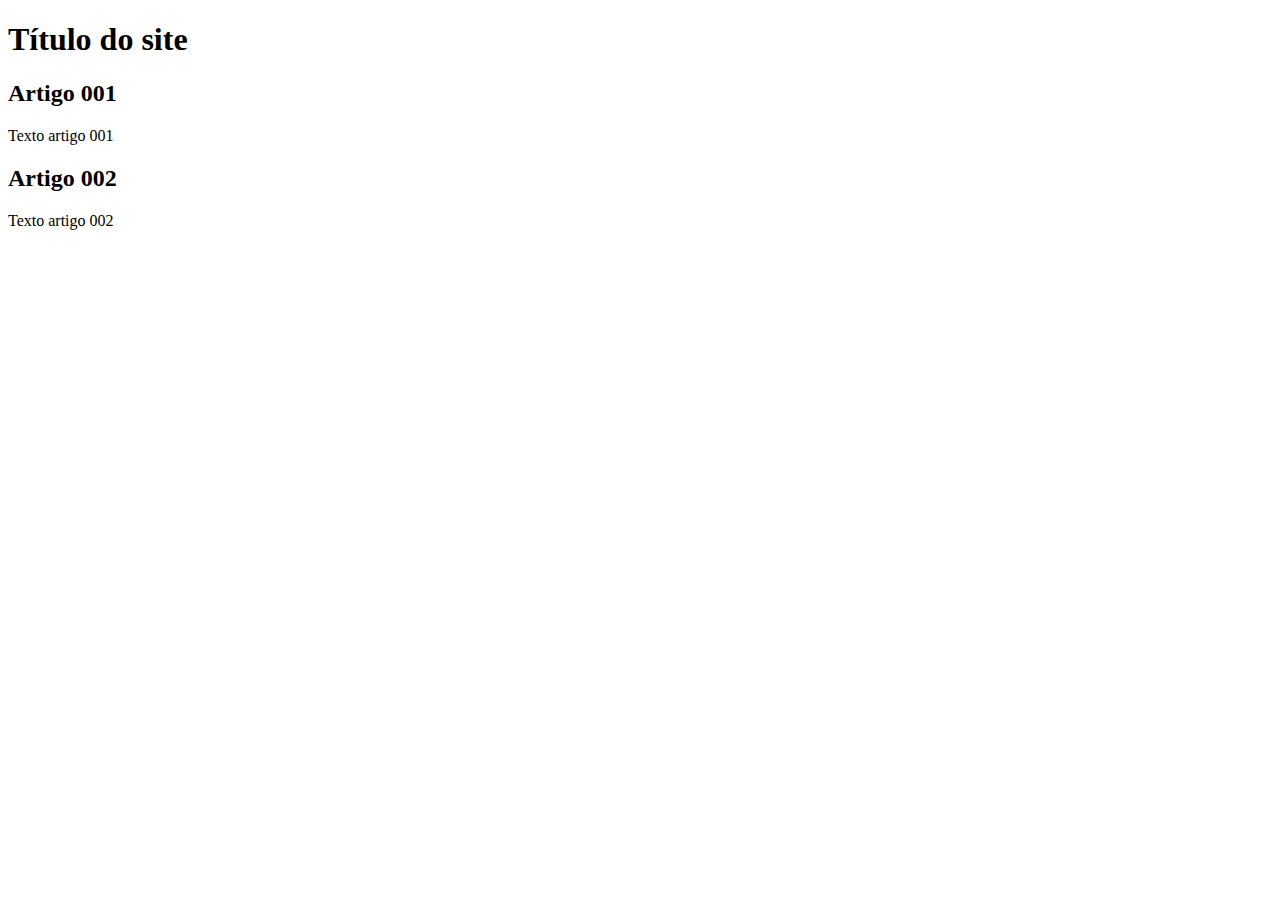
==== index.html @ 200820af "Cria index" ====
<!DOCTYPE html>
<html lang="pt-br">
<head>
    <meta charset="UTF-8">
    <meta http-equiv="X-UA-Compatible" content="IE=edge">
    <meta name="viewport" content="width=device-width, initial-scale=1.0">
    <title>Título do site</title>
</head>
<body>

    <main>
        <header>
            <h1>Título do site</h1>
        </header>
        <article>
            <h2>Artigo 001</h2>
            <p>Texto artigo 001</p>
        </article>
        <article>
            <h2>Artigo 002</h2>
            <p>Texto artigo 002</p>
        </article>
    </main>
    
</body>
</html>
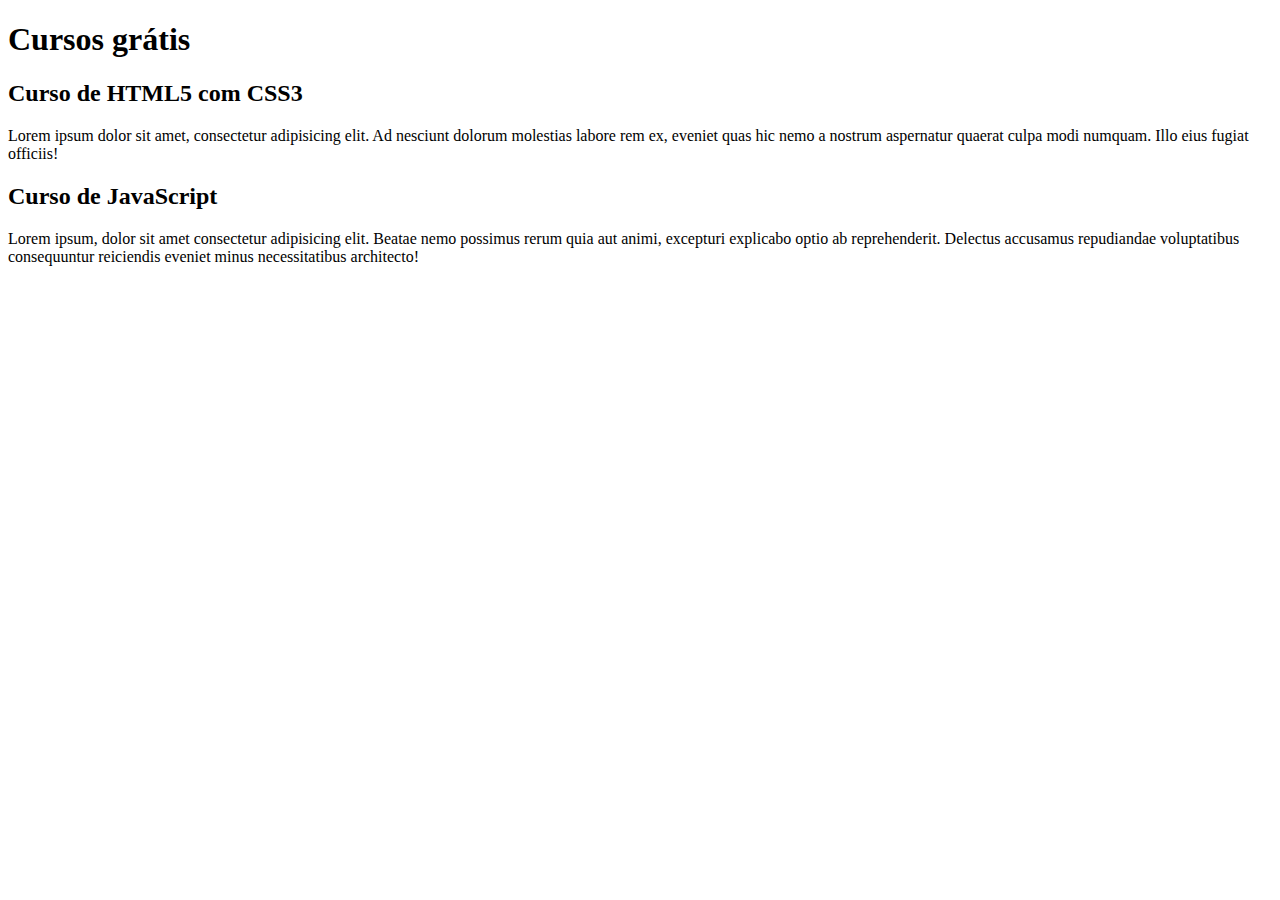
==== commit c8b0eaff: "Adiciona conteúdo a página" ====
--- a/index.html
+++ b/index.html
@@ -10,15 +10,15 @@
 
     <main>
         <header>
-            <h1>Título do site</h1>
+            <h1>Cursos grátis</h1>
         </header>
         <article>
-            <h2>Artigo 001</h2>
-            <p>Texto artigo 001</p>
+            <h2>Curso de HTML5 com CSS3</h2>
+            <p>Lorem ipsum dolor sit amet, consectetur adipisicing elit. Ad nesciunt dolorum molestias labore rem ex, eveniet quas hic nemo a nostrum aspernatur quaerat culpa modi numquam. Illo eius fugiat officiis!</p>
         </article>
         <article>
-            <h2>Artigo 002</h2>
-            <p>Texto artigo 002</p>
+            <h2>Curso de JavaScript</h2>
+            <p>Lorem ipsum, dolor sit amet consectetur adipisicing elit. Beatae nemo possimus rerum quia aut animi, excepturi explicabo optio ab reprehenderit. Delectus accusamus repudiandae voluptatibus consequuntur reiciendis eveniet minus necessitatibus architecto!</p>
         </article>
     </main>
     
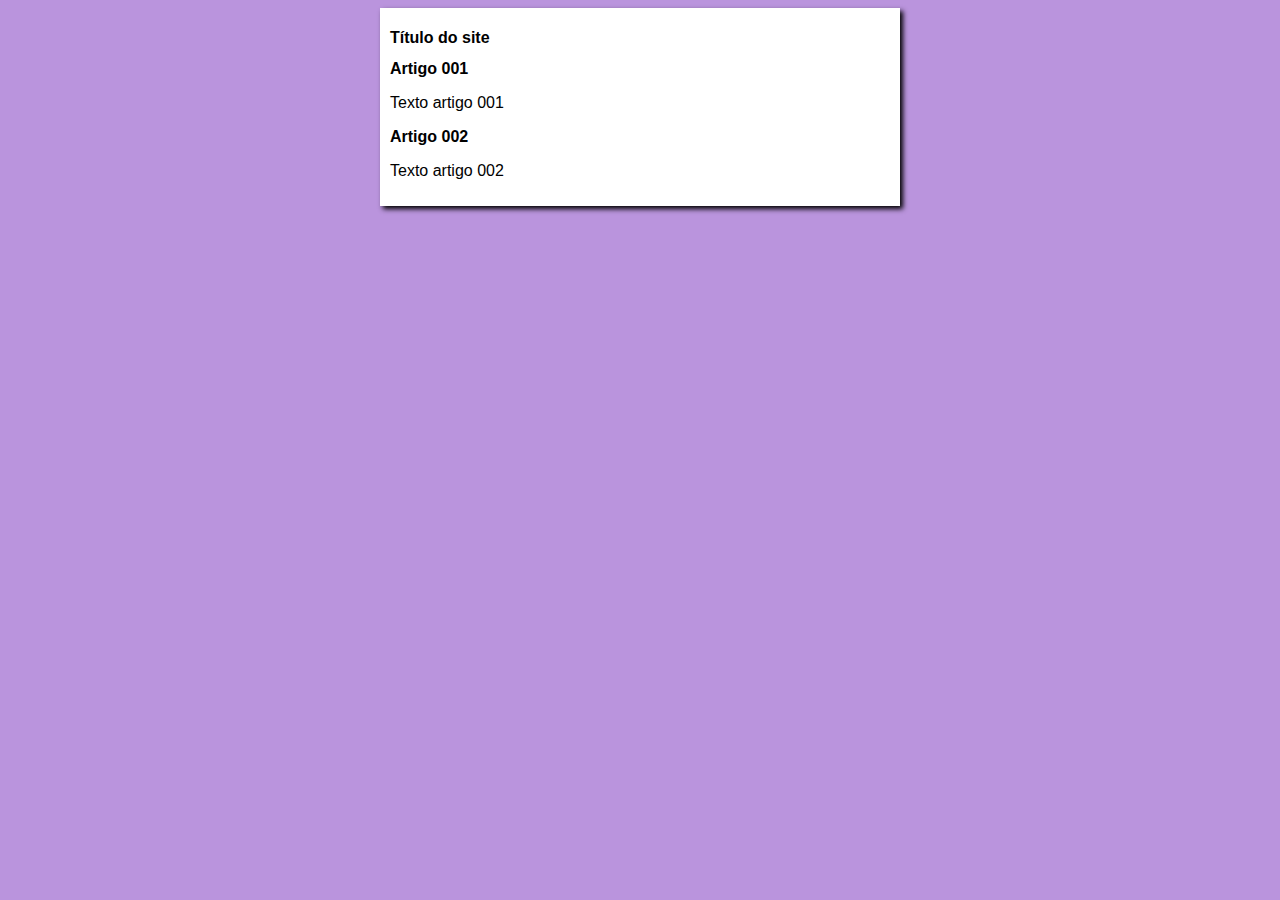
==== commit 5263282c: "Cria design da página" ====
--- a/index.html
+++ b/index.html
@@ -4,21 +4,22 @@
     <meta charset="UTF-8">
     <meta http-equiv="X-UA-Compatible" content="IE=edge">
     <meta name="viewport" content="width=device-width, initial-scale=1.0">
+    <link rel="stylesheet" href="estilos/style.css">
     <title>Título do site</title>
 </head>
 <body>
 
     <main>
         <header>
-            <h1>Cursos grátis</h1>
+            <h1>Título do site</h1>
         </header>
         <article>
-            <h2>Curso de HTML5 com CSS3</h2>
-            <p>Lorem ipsum dolor sit amet, consectetur adipisicing elit. Ad nesciunt dolorum molestias labore rem ex, eveniet quas hic nemo a nostrum aspernatur quaerat culpa modi numquam. Illo eius fugiat officiis!</p>
+            <h2>Artigo 001</h2>
+            <p>Texto artigo 001</p>
         </article>
         <article>
-            <h2>Curso de JavaScript</h2>
-            <p>Lorem ipsum, dolor sit amet consectetur adipisicing elit. Beatae nemo possimus rerum quia aut animi, excepturi explicabo optio ab reprehenderit. Delectus accusamus repudiandae voluptatibus consequuntur reiciendis eveniet minus necessitatibus architecto!</p>
+            <h2>Artigo 002</h2>
+            <p>Texto artigo 002</p>
         </article>
     </main>
     
--- a/estilos/style.css
+++ b/estilos/style.css
@@ -0,0 +1,16 @@
+*{
+    font-family: Arial, Helvetica, sans-serif;
+    font-size: 16px;
+}
+
+body{
+    background-color: rgb(186, 148, 221);
+}
+
+main{
+    background-color: white;
+    width: 500px;
+    margin: auto;
+    padding: 10px;
+    box-shadow: 3px 3px 5px rgba(0, 0, 0.473);
+}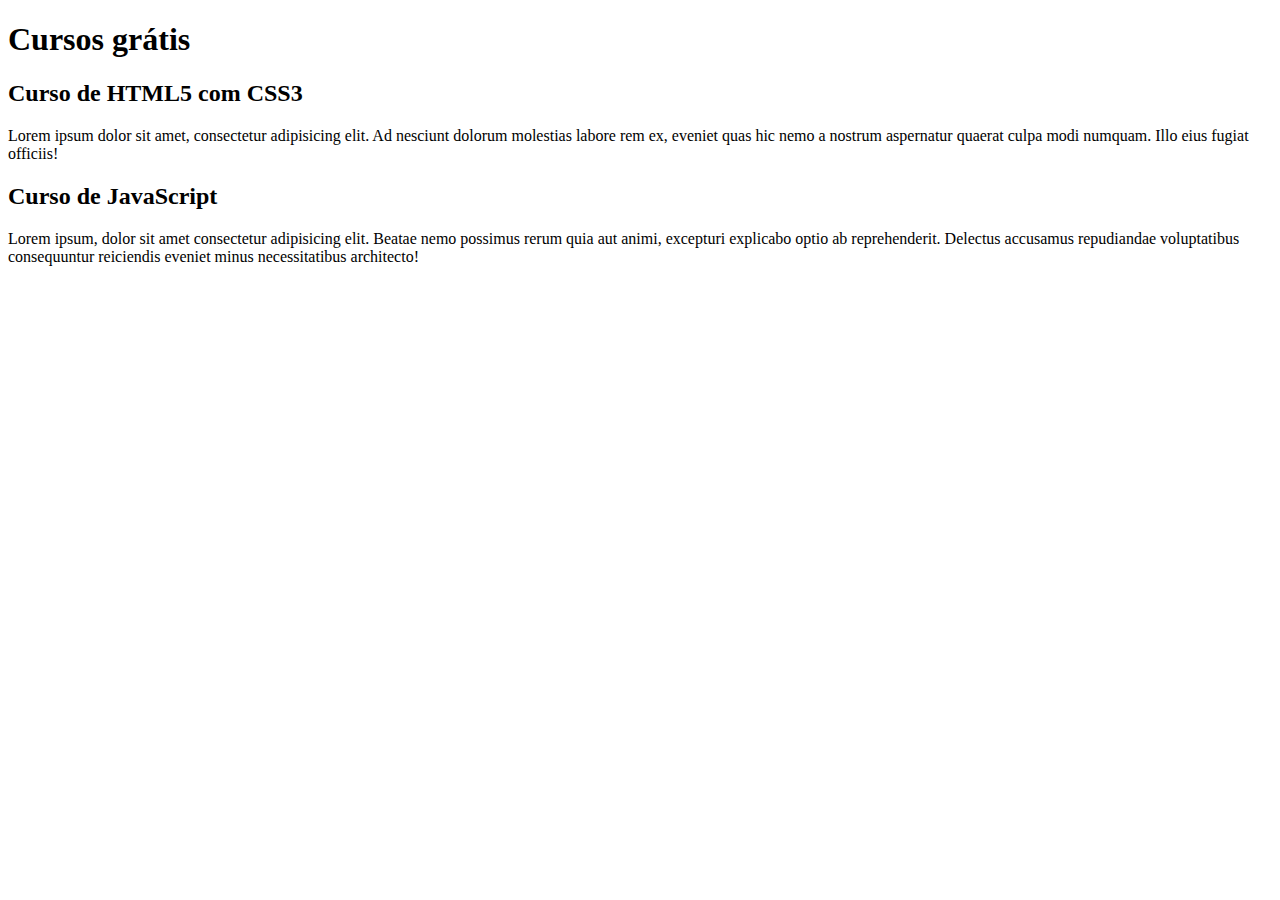
==== commit 70ab1e18: "Adiciona o título do site" ====
--- a/index.html
+++ b/index.html
@@ -4,22 +4,21 @@
     <meta charset="UTF-8">
     <meta http-equiv="X-UA-Compatible" content="IE=edge">
     <meta name="viewport" content="width=device-width, initial-scale=1.0">
-    <link rel="stylesheet" href="estilos/style.css">
-    <title>Título do site</title>
+    <title>Site CursoeVídeo</title>
 </head>
 <body>
 
     <main>
         <header>
-            <h1>Título do site</h1>
+            <h1>Cursos grátis</h1>
         </header>
         <article>
-            <h2>Artigo 001</h2>
-            <p>Texto artigo 001</p>
+            <h2>Curso de HTML5 com CSS3</h2>
+            <p>Lorem ipsum dolor sit amet, consectetur adipisicing elit. Ad nesciunt dolorum molestias labore rem ex, eveniet quas hic nemo a nostrum aspernatur quaerat culpa modi numquam. Illo eius fugiat officiis!</p>
         </article>
         <article>
-            <h2>Artigo 002</h2>
-            <p>Texto artigo 002</p>
+            <h2>Curso de JavaScript</h2>
+            <p>Lorem ipsum, dolor sit amet consectetur adipisicing elit. Beatae nemo possimus rerum quia aut animi, excepturi explicabo optio ab reprehenderit. Delectus accusamus repudiandae voluptatibus consequuntur reiciendis eveniet minus necessitatibus architecto!</p>
         </article>
     </main>
     
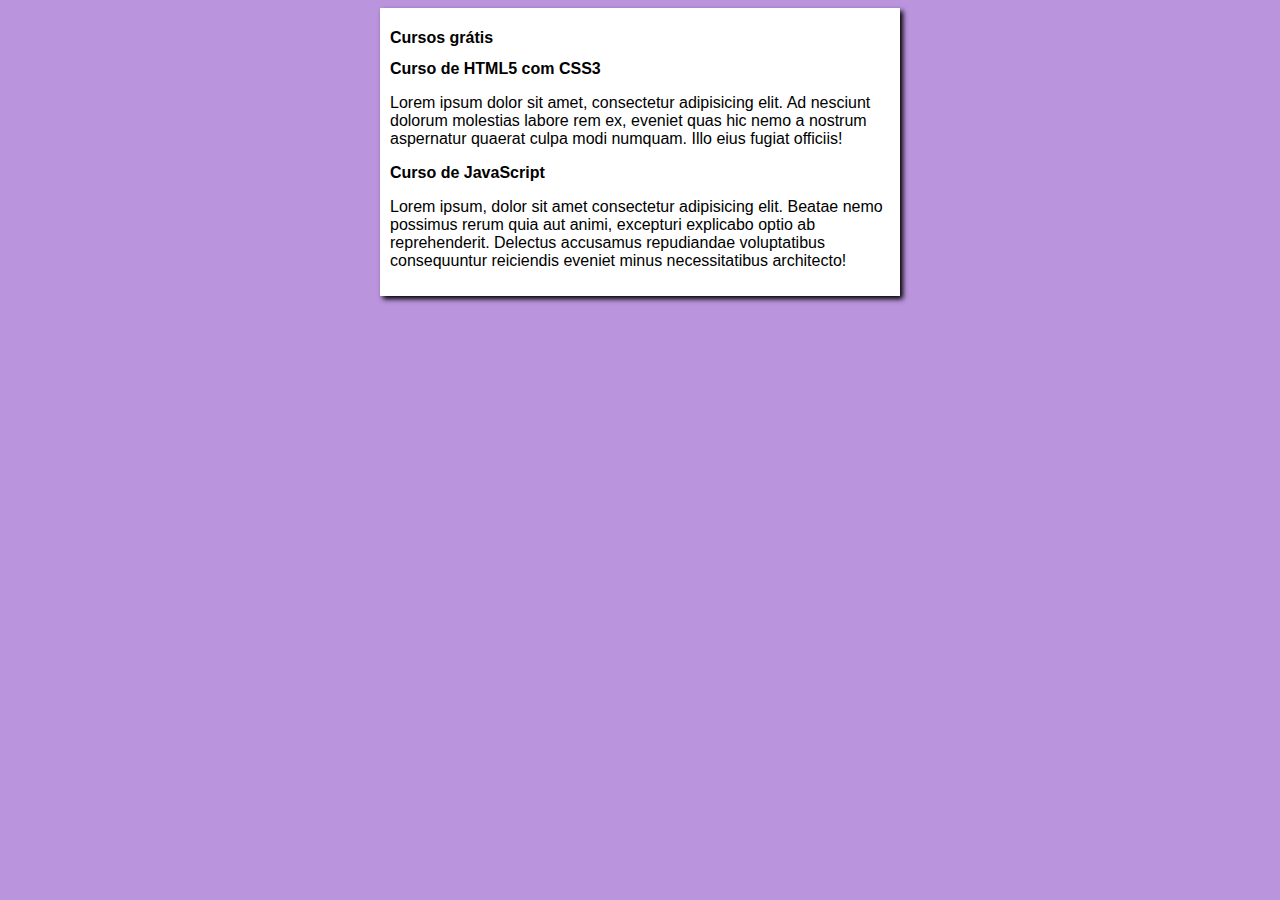
==== commit a84795d9: "Merge branch 'design' into main" ====
--- a/index.html
+++ b/index.html
@@ -4,7 +4,8 @@
     <meta charset="UTF-8">
     <meta http-equiv="X-UA-Compatible" content="IE=edge">
     <meta name="viewport" content="width=device-width, initial-scale=1.0">
-    <title>Site CursoeVídeo</title>
+    <link rel="stylesheet" href="estilos/style.css">
+    <title>Título do site</title>
 </head>
 <body>
 
--- a/estilos/style.css
+++ b/estilos/style.css
@@ -0,0 +1,16 @@
+*{
+    font-family: Arial, Helvetica, sans-serif;
+    font-size: 16px;
+}
+
+body{
+    background-color: rgb(186, 148, 221);
+}
+
+main{
+    background-color: white;
+    width: 500px;
+    margin: auto;
+    padding: 10px;
+    box-shadow: 3px 3px 5px rgba(0, 0, 0.473);
+}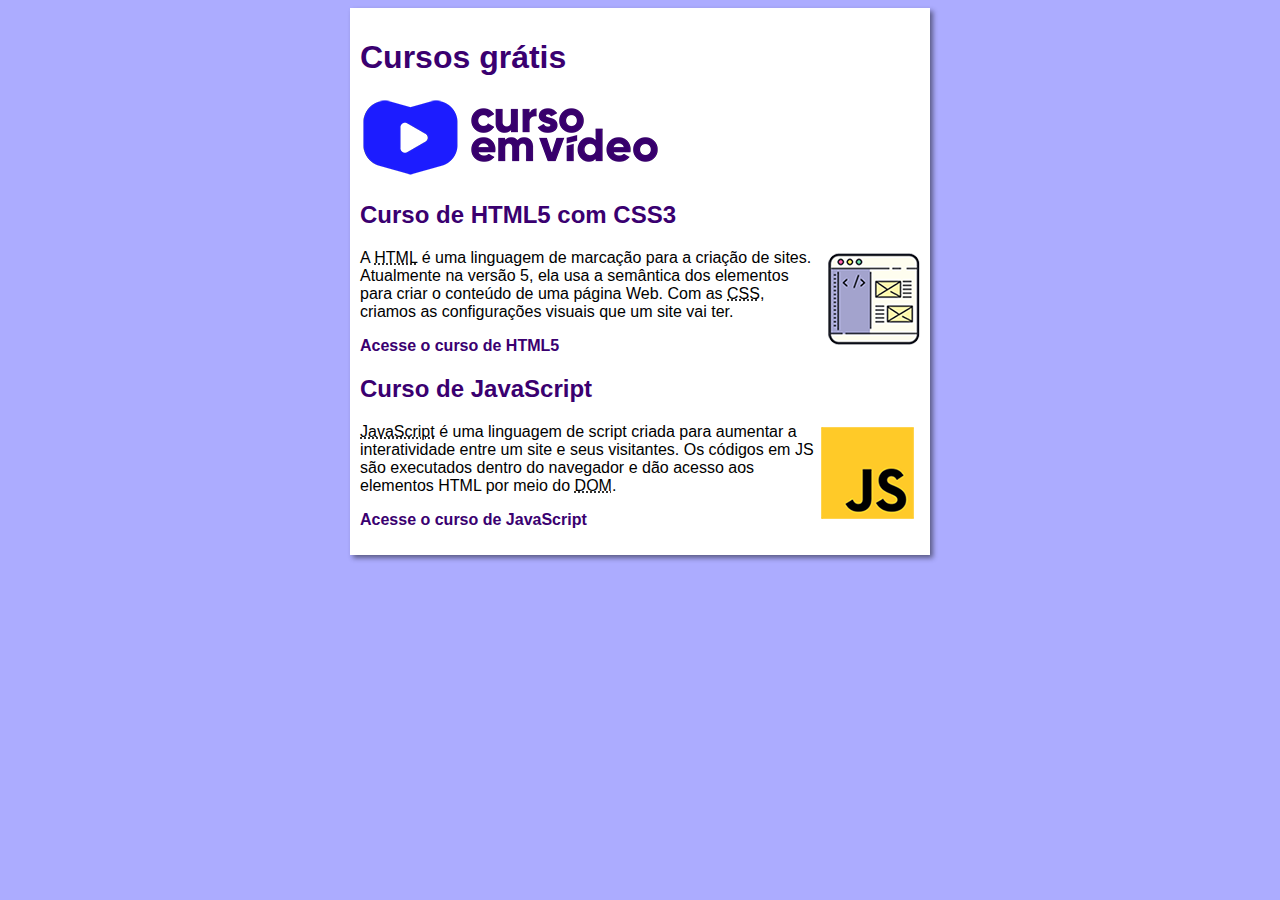
==== commit f007c917: "Update" ====
--- a/index.html
+++ b/index.html
@@ -12,14 +12,19 @@
     <main>
         <header>
             <h1>Cursos grátis</h1>
+            <img src="imagens/curso-em-video-cor.png" alt="Curso em Vídeo">
         </header>
         <article>
             <h2>Curso de HTML5 com CSS3</h2>
-            <p>Lorem ipsum dolor sit amet, consectetur adipisicing elit. Ad nesciunt dolorum molestias labore rem ex, eveniet quas hic nemo a nostrum aspernatur quaerat culpa modi numquam. Illo eius fugiat officiis!</p>
+            <img class="lado" src="imagens/curso-html-css.png" alt="Curso HTML">
+            <p>A <abbr title="HyperText Markup Language">HTML</abbr> é uma linguagem de marcação para a criação de sites. Atualmente na versão 5, ela usa a semântica dos elementos para criar o conteúdo de uma página Web. Com as <abbr title="Cascading Style Sheets">CSS</abbr>, criamos as configurações visuais que um site vai ter.</p>
+            <p><a href="curso-html.html">Acesse o curso de HTML5</a></p>
         </article>
         <article>
             <h2>Curso de JavaScript</h2>
-            <p>Lorem ipsum, dolor sit amet consectetur adipisicing elit. Beatae nemo possimus rerum quia aut animi, excepturi explicabo optio ab reprehenderit. Delectus accusamus repudiandae voluptatibus consequuntur reiciendis eveniet minus necessitatibus architecto!</p>
+            <img class="lado" src="imagens/curso-javascript.png" alt="Curso JavaScript">
+            <p><abbr title="JavaScript">JavaScript</abbr> é uma linguagem de script criada para aumentar a interatividade entre um site e seus visitantes. Os códigos em JS são executados dentro do navegador e dão acesso aos elementos HTML por meio do <abbr title="Document Object Model">DOM</abbr>.</p>
+            <p><a href="curso-js.html">Acesse o curso de JavaScript</a></p>
         </article>
     </main>
     
--- a/estilos/style.css
+++ b/estilos/style.css
@@ -1,16 +1,42 @@
-*{
+* {
     font-family: Arial, Helvetica, sans-serif;
     font-size: 16px;
 }
 
-body{
-    background-color: rgb(186, 148, 221);
+body {
+    background-color: #acacff;
+
 }
 
-main{
+main {
     background-color: white;
-    width: 500px;
+    width: 560px;
     margin: auto;
     padding: 10px;
-    box-shadow: 3px 3px 5px rgba(0, 0, 0.473);
+    box-shadow: 3px 3px 5px rgba(0, 0, 0, 0.473);
+}
+
+h1 {
+    font-size: 2em;
+    color: rgb(58, 0, 112);
+}
+
+h2 {
+    font-size: 1.5em;
+    color: rgb(58, 0, 112);
+}
+
+img.lado {
+    float: right;
+}
+
+a {
+    text-decoration: none;
+    font-weight: bold;
+    color: rgb(58, 0, 112);
+}
+
+a:hover {
+    text-decoration: underline;
+    color: rgb(26, 26, 255);
 }